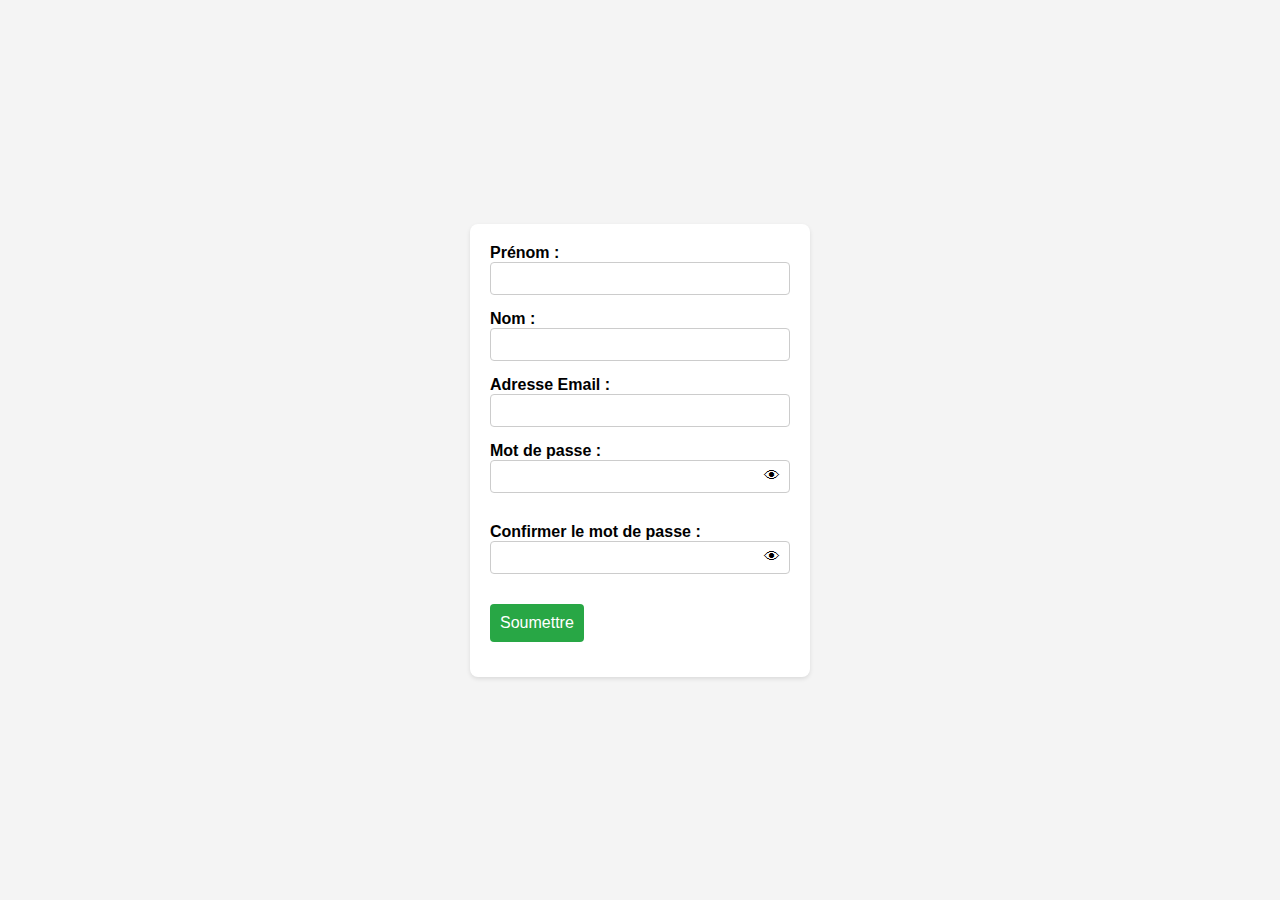
==== index.html @ 6e156e5f "Création du fichier index.html et script.js pour la mise en place de le squelette du formulaire et l" ====
<!DOCTYPE html>
<html lang="fr">
<head>
    <meta charset="UTF-8">
    <meta name="viewport" content="width=device-width, initial-scale=1.0">
    <title>Formulaire de soumission</title>
    <link rel="stylesheet" href="styles.css">
</head>
<body>
    <div id="form-container">
        <form id="monFormulaire">
            <div>
                <label for="prenom">Prénom :</label>
                <input type="text" id="prenom" name="prenom">
                <span class="error" id="prenomError"></span>
            </div>
            <div>
                <label for="nom">Nom :</label>
                <input type="text" id="nom" name="nom">
                <span class="error" id="nomError"></span>
            </div>
            <div>
                <label for="email">Adresse Email :</label>
                <input type="email" id="email" name="email">
                <span class="error" id="emailError"></span>
            </div>
            <div class="motdepasse-container">
                <label for="password">Mot de passe :</label>
                <div class="input-wrapper">
                    <input type="password" id="password" name="password">
                    <span class="toggle-motdepasse" onclick="togglePasswordVisibility('password')">&#128065;</span>
                </div>
                <span class="error" id="passwordError"></span>
            </div>
            <div class="motdepasse-container">
                <label for="confirmPassword">Confirmer le mot de passe :</label>
                <div class="input-wrapper">
                    <input type="password" id="confirmPassword" name="confirmPassword">
                    <span class="toggle-motdepasse" onclick="togglePasswordVisibility('confirmPassword')">&#128065;</span>
                </div>
                <span class="error" id="confirmPasswordError"></span>
            </div>
            <div>
                <button type="submit">Soumettre</button>
            </div>
        </form>
        <div id="successMessage" style="display:none;">
            <p>Succès ! Le formulaire a été bien soumis.</p>
        </div>
    </div>
    <script src="script.js"></script>
</body>
</html>
---- styles.css ----
body {
    font-family: Arial, sans-serif;
    background-color: #f4f4f4;
    display: flex;
    justify-content: center;
    align-items: center;
    height: 100vh;
    margin: 0;
}

#form-container {
    background-color: #fff;
    padding: 20px;
    border-radius: 8px;
    box-shadow: 0 2px 4px rgba(0, 0, 0, 0.1);
    width: 300px;
}

form {
    display: flex;
    flex-direction: column;
}

form div {
    margin-bottom: 15px;
}

label {
    font-weight: bold;
    margin-bottom: 5px;
}

input {
    padding: 8px;
    border: 1px solid #ccc;
    border-radius: 4px;
    width: 100%;
    box-sizing: border-box;
}

button {
    padding: 10px;
    background-color: #28a745;
    color: #fff;
    border: none;
    border-radius: 4px;
    cursor: pointer;
    font-size: 16px;
}

button:hover {
    background-color: #218838;
}

.error {
    color: red;
    font-size: 14px;
    margin-top: 5px;
}

#successMessage {
    display: none;
    color: green;
    font-size: 18px;
    margin-top: 20px;
    text-align: center;
}

.motdepasse-container {
    position: relative;
}

.input-wrapper {
    position: relative;
}

.input-wrapper input {
    padding-right: 30px; /* Add padding to make space for the eye icon */
}

.toggle-motdepasse {
    position: absolute;
    right: 10px;
    top: 50%;
    transform: translateY(-50%);
    cursor: pointer;
}
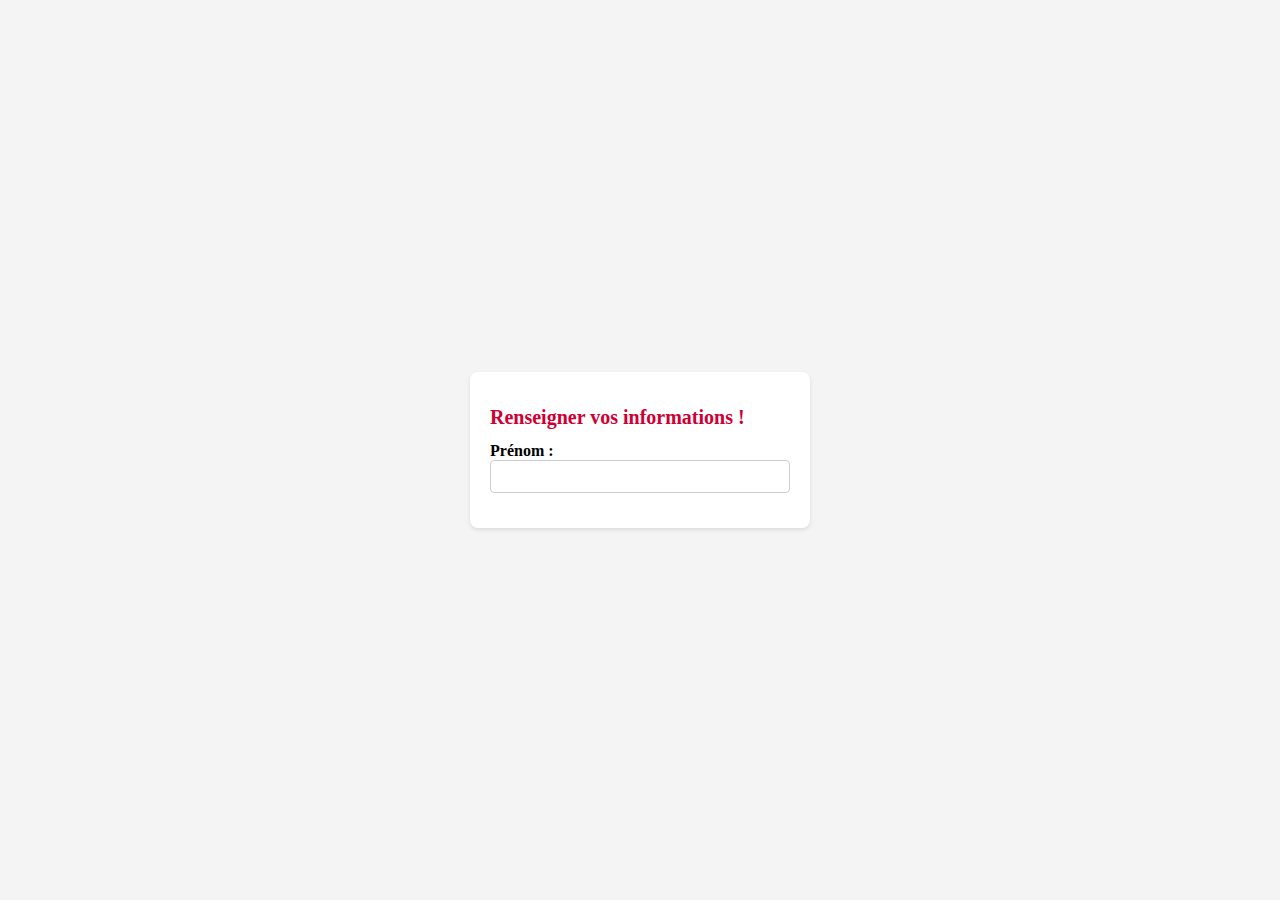
==== commit ce039d58: "Validation progressive" ====
--- a/index.html
+++ b/index.html
@@ -8,40 +8,38 @@
 </head>
 <body>
     <div id="form-container">
+        <div>
+            <h1>Renseigner vos informations !</h1>
+        </div>
         <form id="monFormulaire">
-            <div>
+            <div class="form-group" id="prenomGroup">
                 <label for="prenom">Prénom :</label>
                 <input type="text" id="prenom" name="prenom">
                 <span class="error" id="prenomError"></span>
             </div>
-            <div>
+            <div class="form-group" id="nomGroup" style="display:none;">
                 <label for="nom">Nom :</label>
                 <input type="text" id="nom" name="nom">
                 <span class="error" id="nomError"></span>
             </div>
-            <div>
+            <div class="form-group" id="emailGroup" style="display:none;">
                 <label for="email">Adresse Email :</label>
                 <input type="email" id="email" name="email">
                 <span class="error" id="emailError"></span>
             </div>
-            <div class="motdepasse-container">
+            <div class="form-group motdepass-container" id="passwordGroup" style="display:none;">
                 <label for="password">Mot de passe :</label>
-                <div class="input-wrapper">
-                    <input type="password" id="password" name="password">
-                    <span class="toggle-motdepasse" onclick="togglePasswordVisibility('password')">&#128065;</span>
-                </div>
+                <input type="password" id="password" name="password">
                 <span class="error" id="passwordError"></span>
+                <span class="toggle-motdepass" onclick="togglePasswordVisibility('password')">&#128065;</span>
             </div>
-            <div class="motdepasse-container">
+            <div class="form-group" id="confirmPasswordGroup" style="display:none;">
                 <label for="confirmPassword">Confirmer le mot de passe :</label>
-                <div class="input-wrapper">
-                    <input type="password" id="confirmPassword" name="confirmPassword">
-                    <span class="toggle-motdepasse" onclick="togglePasswordVisibility('confirmPassword')">&#128065;</span>
-                </div>
+                <input type="password" id="confirmPassword" name="confirmPassword">
                 <span class="error" id="confirmPasswordError"></span>
             </div>
             <div>
-                <button type="submit">Soumettre</button>
+                <button type="submit" style="display:none;" id="submitButton">Soumettre</button>
             </div>
         </form>
         <div id="successMessage" style="display:none;">
--- a/styles.css
+++ b/styles.css
@@ -1,5 +1,5 @@
 body {
-    font-family: Arial, sans-serif;
+    font-family: Nunito;
     background-color: #f4f4f4;
     display: flex;
     justify-content: center;
@@ -16,12 +16,17 @@
     width: 300px;
 }
 
+h1 {
+    font-size: 20px;
+    color: #ce0033;
+}
+
 form {
     display: flex;
     flex-direction: column;
 }
 
-form div {
+form .form-group {
     margin-bottom: 15px;
 }
 
@@ -40,7 +45,7 @@
 
 button {
     padding: 10px;
-    background-color: #28a745;
+    background-color: #ce0033;
     color: #fff;
     border: none;
     border-radius: 4px;
@@ -49,13 +54,17 @@
 }
 
 button:hover {
-    background-color: #218838;
+    background-color: #920327;
 }
 
 .error {
     color: red;
     font-size: 14px;
     margin-top: 5px;
+}
+
+input.error {
+    border: 2px dashed red;
 }
 
 #successMessage {
@@ -66,19 +75,15 @@
     text-align: center;
 }
 
-.motdepasse-container {
+.motdepass-container {
     position: relative;
 }
 
-.input-wrapper {
-    position: relative;
-}
-
-.input-wrapper input {
+.motdepass-container input {
     padding-right: 30px; /* Add padding to make space for the eye icon */
 }
 
-.toggle-motdepasse {
+.toggle-motdepass {
     position: absolute;
     right: 10px;
     top: 50%;
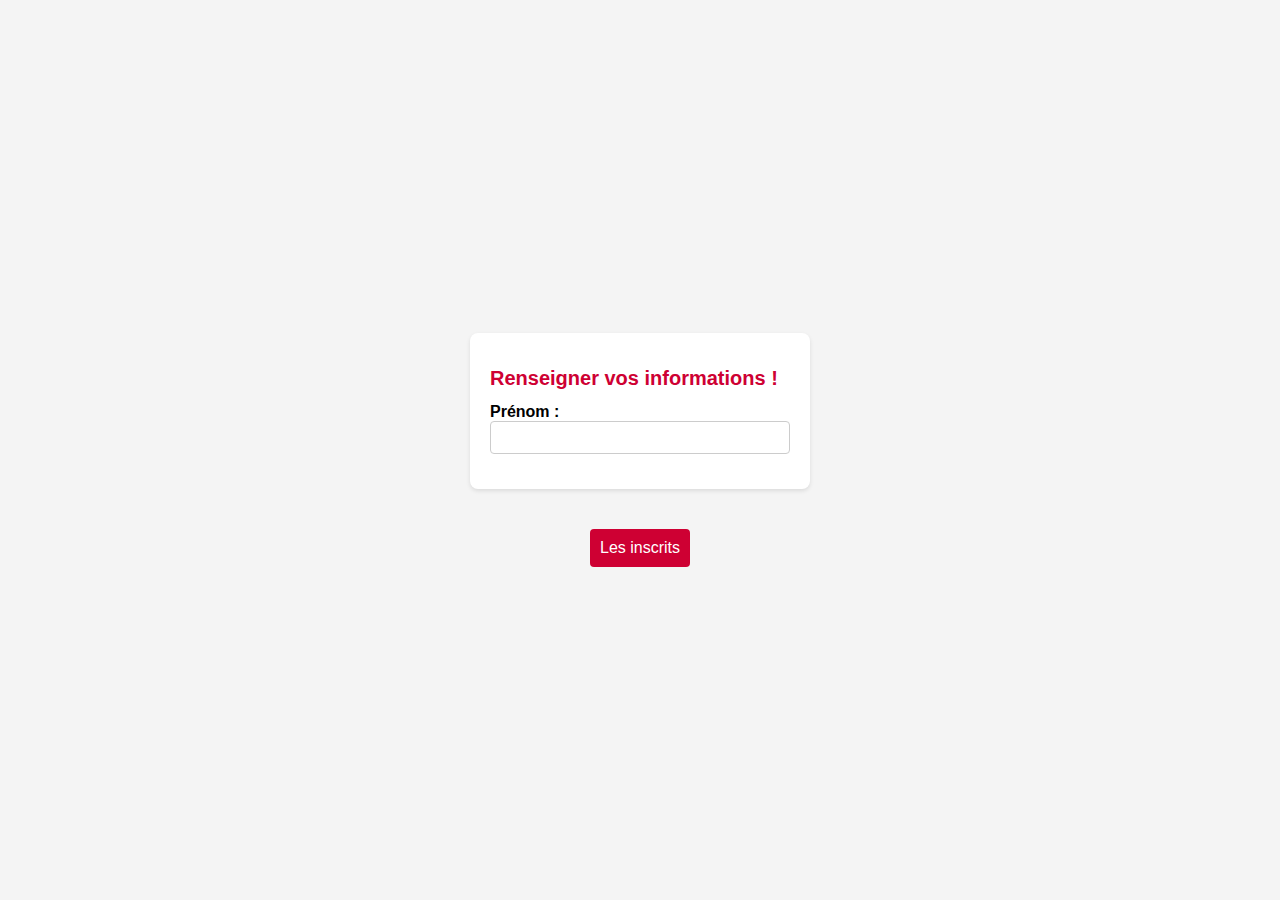
==== commit 929a0df4: "Stockage avec localstorage et ajout d'un buton suppresion et modification" ====
--- a/index.html
+++ b/index.html
@@ -27,15 +27,20 @@
                 <input type="email" id="email" name="email">
                 <span class="error" id="emailError"></span>
             </div>
-            <div class="form-group motdepass-container" id="passwordGroup" style="display:none;">
+            <div class="motdepasse-container" id="passwordGroup" style="display:none;">
                 <label for="password">Mot de passe :</label>
-                <input type="password" id="password" name="password">
+                <div class="input-wrapper">
+                    <input type="password" id="password" name="password">
+                    <span class="toggle-motdepasse" onclick="togglePasswordVisibility('password')">&#128065;</span>
+                </div>
                 <span class="error" id="passwordError"></span>
-                <span class="toggle-motdepass" onclick="togglePasswordVisibility('password')">&#128065;</span>
             </div>
-            <div class="form-group" id="confirmPasswordGroup" style="display:none;">
+            <div class="motdepasse-container" id="confirmPasswordGroup" style="display:none;">
                 <label for="confirmPassword">Confirmer le mot de passe :</label>
-                <input type="password" id="confirmPassword" name="confirmPassword">
+                <div class="input-wrapper">
+                    <input type="password" id="confirmPassword" name="confirmPassword">
+                    <span class="toggle-motdepasse" onclick="togglePasswordVisibility('confirmPassword')">&#128065;</span>
+                </div>
                 <span class="error" id="confirmPasswordError"></span>
             </div>
             <div>
@@ -46,6 +51,9 @@
             <p>Succès ! Le formulaire a été bien soumis.</p>
         </div>
     </div>
+    <div>
+        <a href="participants.html" class="button-link">Les inscrits</a>
+    </div>
     <script src="script.js"></script>
 </body>
 </html>
--- a/styles.css
+++ b/styles.css
@@ -1,7 +1,8 @@
 body {
-    font-family: Nunito;
+    font-family: Nunito, sans-serif;
     background-color: #f4f4f4;
     display: flex;
+    flex-direction: column;
     justify-content: center;
     align-items: center;
     height: 100vh;
@@ -14,6 +15,7 @@
     border-radius: 8px;
     box-shadow: 0 2px 4px rgba(0, 0, 0, 0.1);
     width: 300px;
+    margin-bottom: 20px; /* Ajout d'un espacement en bas pour séparer du bouton */
 }
 
 h1 {
@@ -26,7 +28,7 @@
     flex-direction: column;
 }
 
-form .form-group {
+.form-group {
     margin-bottom: 15px;
 }
 
@@ -35,12 +37,24 @@
     margin-bottom: 5px;
 }
 
+.input-wrapper {
+    position: relative;
+}
+
 input {
-    padding: 8px;
+    padding: 8px 30px 8px 8px; /* Adjusted padding to accommodate the eye icon */
     border: 1px solid #ccc;
     border-radius: 4px;
     width: 100%;
     box-sizing: border-box;
+}
+
+.toggle-motdepasse {
+    position: absolute;
+    right: 8px; /* Adjusted position to align with the end of the input */
+    top: 50%;
+    transform: translateY(-50%);
+    cursor: pointer;
 }
 
 button {
@@ -51,9 +65,28 @@
     border-radius: 4px;
     cursor: pointer;
     font-size: 16px;
+    margin-top: 10px; /* Ajout d'un espacement entre le dernier champ et le bouton */
 }
 
 button:hover {
+    background-color: #920327;
+}
+
+a.button-link {
+    display: inline-block;
+    padding: 10px;
+    background-color: #ce0033;
+    color: #fff;
+    border: none;
+    border-radius: 4px;
+    cursor: pointer;
+    font-size: 16px;
+    text-decoration: none;
+    text-align: center;
+    margin-top: 20px; /* Ajout d'un espacement entre le bouton et le précédent élément */
+}
+
+a.button-link:hover {
     background-color: #920327;
 }
 
@@ -74,19 +107,3 @@
     margin-top: 20px;
     text-align: center;
 }
-
-.motdepass-container {
-    position: relative;
-}
-
-.motdepass-container input {
-    padding-right: 30px; /* Add padding to make space for the eye icon */
-}
-
-.toggle-motdepass {
-    position: absolute;
-    right: 10px;
-    top: 50%;
-    transform: translateY(-50%);
-    cursor: pointer;
-}
